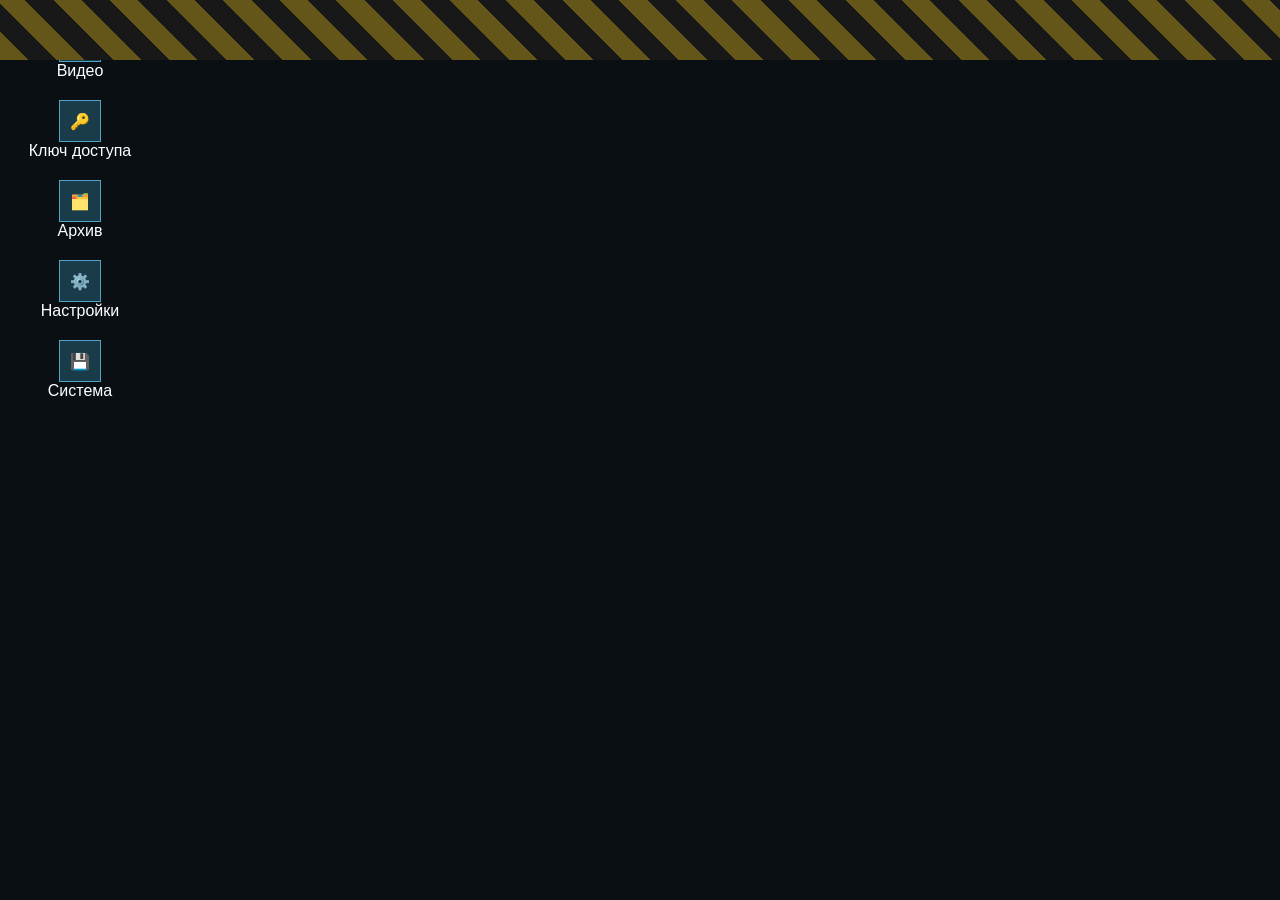
==== index.html @ f95fadc7 "Update index.html" ====
<!DOCTYPE html>
<html lang="ru">
<head>
  <meta charset="UTF-8">
  <title>Бункерный-терминал</title>
  <link rel="stylesheet" href="style.css">
</head>
<body>

<div id="desktop">
  <div id="icons">

    <!-- Плеер -->
    <div class="icon" data-open="video-window">
      <div class="icon-box">📼</div>
      <div class="icon-label">Видео</div>
    </div>

    <!-- Ключ доступа -->
    <div class="icon" data-open="access-window">
      <div class="icon-box">🔑</div>
      <div class="icon-label">Ключ доступа</div>
    </div>

    <!-- Фальшивые иконки -->
    <div class="icon">
      <div class="icon-box">🗂️</div>
      <div class="icon-label">Архив</div>
    </div>
    <div class="icon">
      <div class="icon-box">⚙️</div>
      <div class="icon-label">Настройки</div>
    </div>
    <div class="icon">
      <div class="icon-box">💾</div>
      <div class="icon-label">Система</div>
    </div>
  </div>

  <div id="workspace">

    <!-- ОКНО ВИДЕО -->
    <div class="window hidden" id="video-window">
      <div class="window-titlebar">
        <span>Видео проигрыватель</span>
        <button class="close-btn" data-close="video-window">X</button>
      </div>
      <div class="window-inner">
        <video id="video-player" controls width="100%">
          <source src="/video1.mp4" type="video/mp4">
        </video>

        <div class="video-controls">
          <button onclick="changeVideo('video1.mp4')">Видео 1</button>
          <button onclick="changeVideo('video2.mp4')">Видео 2</button>
          <button onclick="changeVideo('video3.mp4')">Видео 3</button>
          <button onclick="changeVideo('video4.mp4')">Видео 4</button>
          <button onclick="changeVideo('video5.mp4')">Видео 5</button>
          <button onclick="changeVideo('video6.mp4')">Видео 6</button>
          <button onclick="changeVideo('video7.mp4')">Видео 7</button>
          <button onclick="changeVideo('video8.mp4')">Видео 8</button>
        </div>
      </div>
    </div>

    <!-- ОКНО КЛЮЧА ДОСТУПА -->
    <div class="window hidden" id="access-window">
      <div class="window-titlebar">
        <span>Панель доступа</span>
        <button class="close-btn" data-close="access-window">X</button>
      </div>
      <div class="window-inner">
        <label>Введите ответ:</label>
        <input type="text" id="access-input">
        <button id="access-btn">Проверить</button>
        <div class="output" id="access-output">Ожидание ввода…</div>
      </div>
    </div>

    <!-- УВЕДОМЛЕНИЯ -->
    <div id="alert-bar" class="hidden">
      <div class="alert-stripes"></div>
      <div id="alert-text"></div>
    </div>

  </div>
</div>

<script src="script.js"></script>
</body>
</html>
---- style.css ----
body {
  margin: 0;
  background: #0a0f14;
  font-family: "MS Sans Serif", sans-serif;
  color: #fff;
}

#desktop {
  display: flex;
  height: 100vh;
}

#icons {
  width: 120px;
  padding: 20px;
  display: flex;
  flex-direction: column;
  gap: 20px;
}

.icon {
  text-align: center;
  cursor: pointer;
}

.icon-box {
  width: 40px;
  height: 40px;
  background: #1a3b4a;
  border: 1px solid #4fa3c7;
  display: flex;
  align-items: center;
  justify-content: center;
  margin: auto;
}

.window {
  position: absolute;
  top: 60px;
  left: 160px;
  width: 480px;
  background: #c0c0c0;
  border: 2px solid #000;
}

.hidden {
  display: none;
}

.window-titlebar {
  background: #003399;
  color: #fff;
  padding: 6px;
  display: flex;
  justify-content: space-between;
}

.window-inner {
  padding: 10px;
  background: #d0d0d0;
}

.close-btn {
  background: #c0c0c0;
  border: 1px solid #000;
  cursor: pointer;
}

.output {
  margin-top: 10px;
  background: #000;
  color: #00ff66;
  padding: 8px;
  font-family: monospace;
}

/* Уведомления */
#alert-bar {
  position: fixed;
  top: 0;
  left: 0;
  right: 0;
  height: 60px;
  background: #222;
  display: flex;
  align-items: center;
  justify-content: center;
  font-weight: bold;
  font-size: 18px;
  z-index: 999;
}

.alert-stripes {
  position: absolute;
  top: 0;
  left: 0;
  right: 0;
  height: 100%;
  background: repeating-linear-gradient(
    45deg,
    #ffcc00,
    #ffcc00 20px,
    #000 20px,
    #000 40px
  );
  opacity: 0.3;
}

#alert-text {
  position: relative;
  z-index: 2;
}

/* Админ‑панель */
.admin-body {
  background: #111;
  color: #ffcc00;
  font-family: monospace;
  padding: 20px;
}

.admin-controls button {
  margin: 5px;
  padding: 8px 12px;
  background: #333;
  color: #ffcc00;
  border: 1px solid #ffcc00;
  cursor: pointer;
}

/* Видео‑контролы */
.video-controls {
  margin-top: 10px;
  display: flex;
  flex-wrap: wrap;
  gap: 8px;
}

.video-controls button {
  background: #c0c0c0;
  border: 1px solid #000;
  padding: 4px 10px;
  cursor: pointer;
}
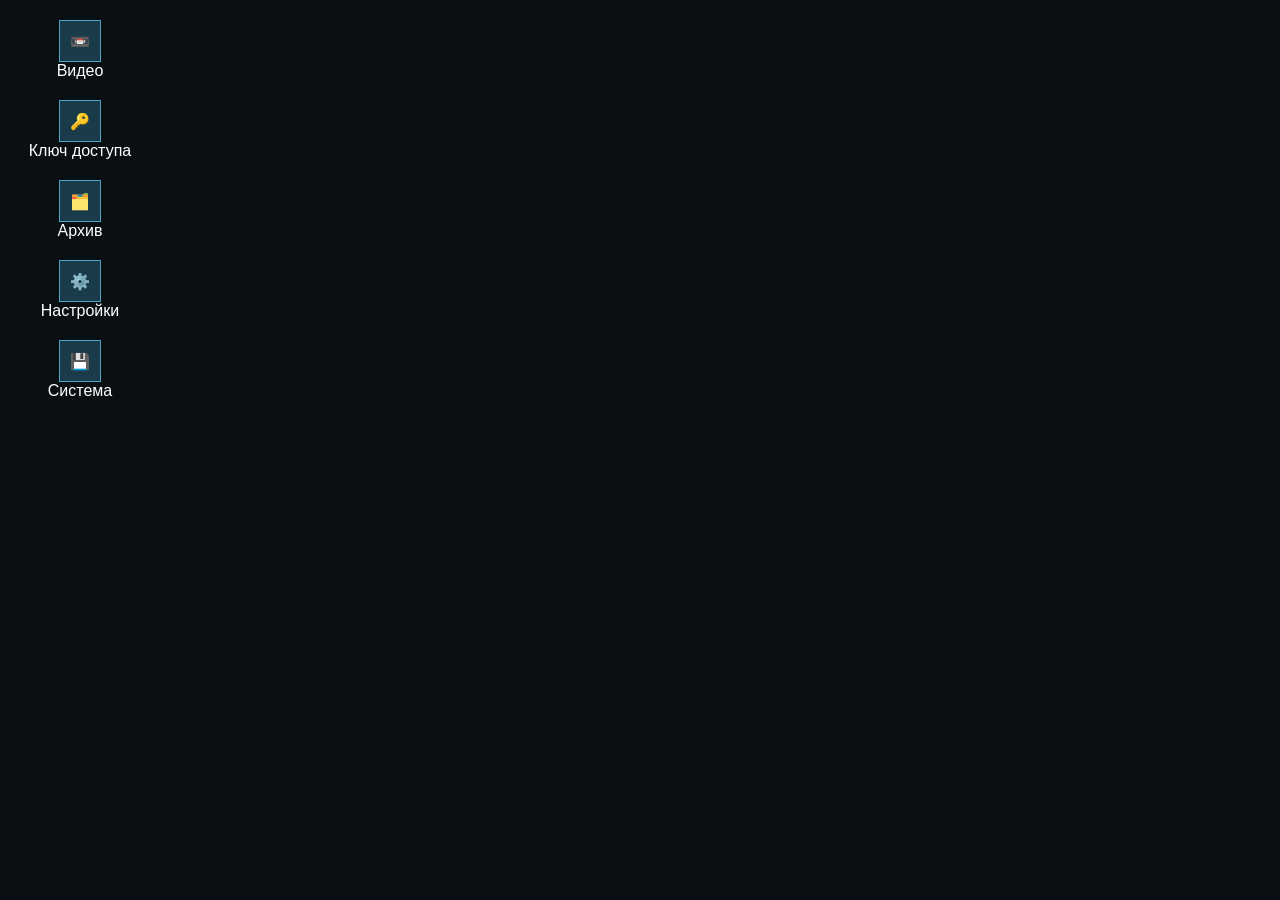
==== commit 6626d468: "Update index.html" ====
--- a/index.html
+++ b/index.html
@@ -47,11 +47,11 @@
       </div>
       <div class="window-inner">
         <video id="video-player" controls width="100%">
-          <source src="/video1.mp4" type="video/mp4">
+          <source src="IMG_1509.MP4" type="video/MP4">
         </video>
 
         <div class="video-controls">
-          <button onclick="changeVideo('video1.mp4')">Видео 1</button>
+          <button onclick="changeVideo('IMG_1509.MP4')">Видео 1</button>
           <button onclick="changeVideo('video2.mp4')">Видео 2</button>
           <button onclick="changeVideo('video3.mp4')">Видео 3</button>
           <button onclick="changeVideo('video4.mp4')">Видео 4</button>
@@ -78,10 +78,6 @@
     </div>
 
     <!-- УВЕДОМЛЕНИЯ -->
-    <div id="alert-bar" class="hidden">
-      <div class="alert-stripes"></div>
-      <div id="alert-text"></div>
-    </div>
 
   </div>
 </div>
